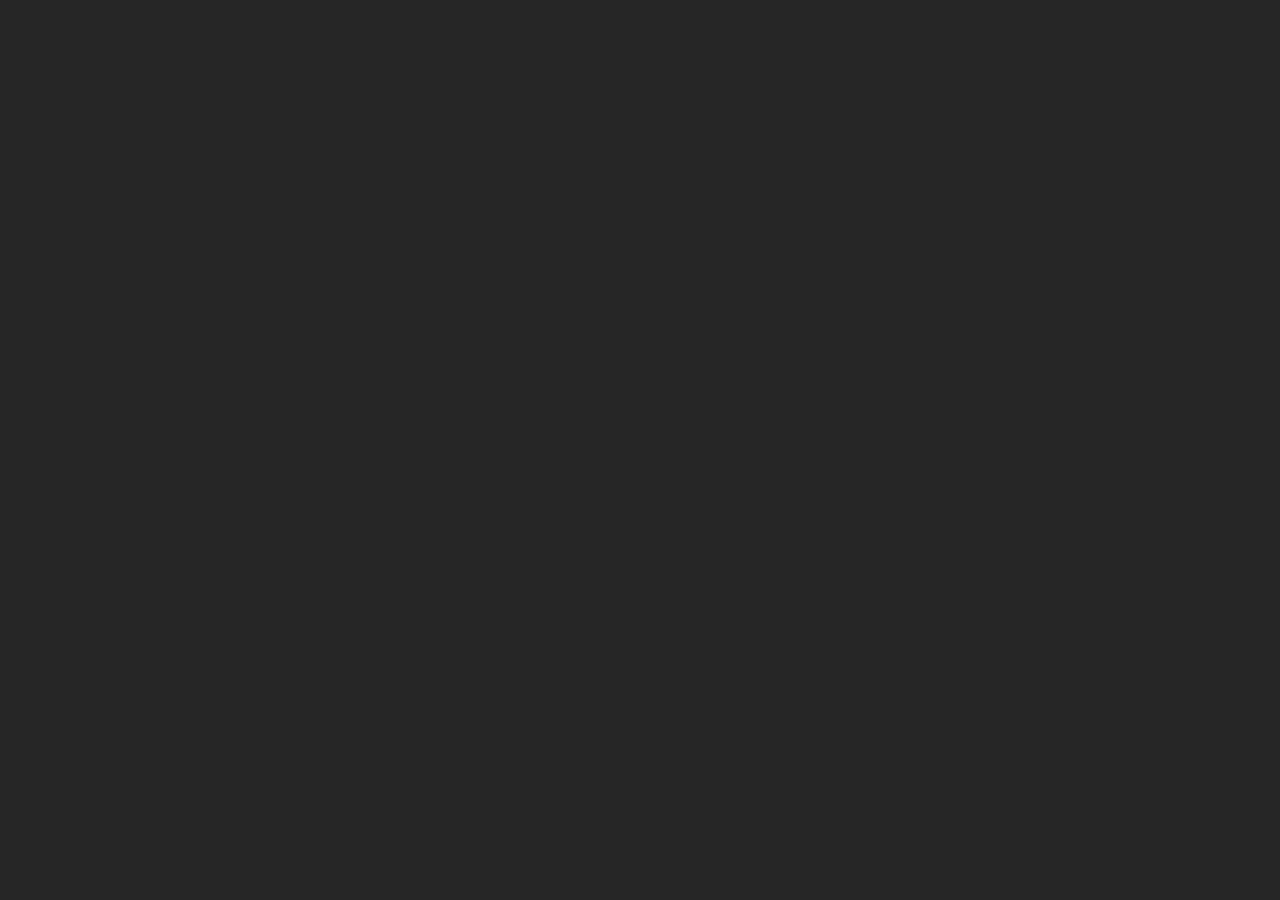
==== examples/nodes.html @ 793d3536 "Refactor CSS and fix comments" ====
<!DOCTYPE html>
<html>
<head>
	<meta charset="UTF-8">
	<meta http-equiv="Content-Type" content="text/html;charset=UTF-8">
	<title>flow - javascript ui</title>
	<meta name="viewport" content="width=device-width, initial-scale=1, user-scalable=no">
	<link rel="icon" href="../favicon.ico" />
	<link rel="stylesheet" href="css/page.css" type="text/css"/>
	<link rel="stylesheet" href="../css/flow.css" type="text/css"/>
	
	<link rel="stylesheet" href="../fonts/open-sans/open-sans.css" type="text/css"/>
	<link rel="stylesheet" href="../fonts/tabler-icons/tabler-icons.css" type="text/css"/>
	<!-- -->
</head>
<style>

/* flow {
	position: absolute;
	left: 50%;
	top: 50%;
	width: 50%;
	height: 50%;
} */

</style>
<body>
	<flow></flow>
	<script type="module">

		import * as Flow from '../jsm/Flow.js';

		const node = new Flow.Node();
		node.setWidth( 350 );
		node.setPosition( 100, 100 );

		node.add( new Flow.TitleElement( 'Inputs' ).setIcon( 'ti ti-box-multiple-2' ).setStyle( 'blue' ) );

		node.add(
			new Flow.LabelElement( 'Numbers' )
				.add( new Flow.NumberInput( 1 ) )
				.add( new Flow.NumberInput( 2 ) )
				.add( new Flow.NumberInput( 3 ) )
				.setInput( 1 )
				.setInputColor( 'red' )
		);

		const slider = new Flow.LabelElement( 'Numbers' ).setStyle( 'blue' )
			.add( new Flow.SliderInput( .5, 0, 1 ) );

		node.add( slider );

		const node1 = new Flow.Node();
		node1.add( new Flow.TitleElement( 'Inputs' ).setStyle( 'yellow' ) );

		const search = new Flow.Search();
		search.add( new Flow.ButtonInput( 'Node 333' ).setIcon( 'ti ti-box-multiple-2' ) );
		search.add( new Flow.ButtonInput( 'Abc' ).setIcon( 'ti ti-box-multiple-2' ) );
		search.add( new Flow.ButtonInput( 'Vector 3' ).setIcon( 'ti ti-box-multiple-3' ) );
		search.add( new Flow.ButtonInput( 'Node Abc' ).setIcon( 'ti ti-box-multiple-2' ) );
		search.add( new Flow.ButtonInput( 'Node 3' ).setIcon( 'ti ti-box-multiple-2' ) );
		search.add( new Flow.ButtonInput( 'Node Vec' ).setIcon( 'ti ti-box-multiple-2' ) );
		search.add( new Flow.ButtonInput( 'Node 2' ).setIcon( 'ti ti-box-multiple-2' ) );
		search.add( new Flow.ButtonInput( 'Node 4' ).setIcon( 'ti ti-box-multiple-2' ) );
		search.add( new Flow.ButtonInput( 'Node 5' ).setIcon( 'ti ti-box-multiple-2' ) );
		search.add( new Flow.ButtonInput( 'Node 3' ).setIcon( 'ti ti-box-multiple-2' ) );
		search.add( new Flow.ButtonInput( 'Node 33' ).setIcon( 'ti ti-box-multiple-2' ) );
		search.add( new Flow.ButtonInput( 'Node' ).setIcon( 'ti ti-box-multiple-2' ) );
		search.forceAutoComplete = true;
		search.onSubmit( () => {
		
			console.log( search.getValue() );
		
		} );
		//search.show();

		const node2 = new Flow.Node();
		node2.setWidth( 350 );
		node2.setPosition( 200, 300 );

		node2.add( new Flow.TitleElement( 'Addition' ).addButton( new Flow.ButtonInput( 'Test' ) ).setStyle( 'red' ) );

		const vector = new Flow.LabelElement( 'N 2' )
			.setIcon( 'ti ti-palette' )
		//.setOutputColor( 'green' )
			.setHeight( 50 )
			.add( new Flow.NumberInput( 1 ) )
			.add( new Flow.NumberInput( 2 ) )
			.add( new Flow.NumberInput( 3 ) );

		node2.add( vector );
		node2.add( new Flow.LabelElement( 'Numbers' ).add( new Flow.ButtonInput( 'Test' ) ).setOutput( 3 ) );
		node2.add( new Flow.LabelElement( 'Numbers' ).add( new Flow.SliderInput( .5, 0, 1 ) ) );

		let abcElement;
		let testElement;
		let dropDownInput;
		let dropDownInputStep = 0;

		node2.add( new Flow.Element().add( dropDownInput = new Flow.SelectInput( [ 'Select' ] )
			.onChange( () => {

				console.log( dropDownInput.getValue() );

			} )
			.onClick( () => {

				if ( dropDownInputStep ++ == 0 ) dropDownInput.setOptions( [ { name: 'Test A', value: '1' }, { name: 'Test B', value: '2' } ] );
				else dropDownInput.setOptions( [ { name: 'Test A', value: '1' }, { name: 'Test B', value: '2' }, { name: 'Test C', value: '3' } ] );

			} ) ) );

		node2.add( new Flow.Element().add( new Flow.ColorInput( 0x0066FF ) ) );
		node2.add( abcElement = new Flow.Element().add( new Flow.StringInput( 'abc 123' ) ) );
		node2.add( testElement = new Flow.Element().add( new Flow.TextInput( 'Test' ) ) );
		node2.add( new Flow.LabelElement( 'Boolean' ).add( new Flow.ToggleInput( true ) ) );

		abcElement.setAttribute( 'tooltip', 'Abc a asdfasdf asdasdfasdf asdfasdf fasdfasdf asdf asdf asdfasdf bc' );
		abcElement.setAttribute( 'error', true );

		const treeView = new Flow.TreeViewInput();
		treeView.add( new Flow.TreeViewNode( 'File 1' ) );
		treeView.add( new Flow.TreeViewNode( 'File 2' )
			.add( new Flow.TreeViewNode( 'Child 2' ) )
			.add( new Flow.TreeViewNode( 'Child 3' ).add( new Flow.TreeViewNode( 'Child 4' ) ) ) 
		);
		treeView.add( new Flow.TreeViewNode( 'File 3' ) );
		treeView.add( new Flow.TreeViewNode( 'File 4' ) );
		treeView.add( new Flow.TreeViewNode( 'File 5' ) );
		treeView.add( new Flow.TreeViewNode( 'File 6' ) );
		treeView.add( new Flow.TreeViewNode( 'File 7' ) );
		treeView.add( new Flow.TreeViewNode( 'File 8' ) );
		treeView.add( new Flow.TreeViewNode( 'File 9' ) );

		node2.add( new Flow.Element().setHeight( 200 ).add( treeView ) );

		//testElement.setColor( 'forestgreen' );

		node2.add( new Flow.LabelElement( 'TEST' ).setStyle( 'right' ) );

		const nodeS = new Flow.Node();
		//nodeS.setPosition( 700, 500 );
		//nodeS.add( new Flow.TitleElement( 'Nodes' ) );
		//nodeS.add( new Flow.Element().setHeight( 30 ).add( new Flow.StringInput().setPlaceHolder( 'Search...' ).setIcon( 'ti ti-list-search' ) ) );
		const treeView2 = new Flow.TreeViewInput();
		treeView2.add( new Flow.TreeViewNode( 'File 1' ) );
		treeView2.add( new Flow.TreeViewNode( 'File 2' )
			.add( new Flow.TreeViewNode( 'Child 2' ) )
			.add( new Flow.TreeViewNode( 'Child 3' ) ) 
		);
		treeView2.add( new Flow.TreeViewNode( 'File 3' ) );
		treeView2.add( new Flow.TreeViewNode( 'File 4' ) );

		nodeS.add( new Flow.Element().setHeight( 30 ).add( new Flow.StringInput().setPlaceHolder( 'Search...' ).setIcon( 'ti ti-list-search' ) ) );
		nodeS.add( new Flow.Element().setHeight( 200 ).add( treeView2 ) );
		

		vector.setOutput( 1 );
		slider.setInput( 3 )/*.setInputColor( 'green' )*/;

		slider.onValid( ( self, outputElement ) => {

			//console.log( self.getObject(), outputElement.getObject() );

			return outputElement != vector;

		} );

		slider.onConnect( () => {

			//console.log( slider.link.inputElement === slider );
			console.log( slider.link ? slider.link.outputElement === vector : null );

		} );

		slider.connect( vector );


		const canvas = new Flow.Canvas();
		canvas.setSize( window.innerWidth, window.innerHeight );
		canvas.add( node );
		canvas.add( node2 );
		canvas.add( node1 );
		//canvas.add( nodeS );

		window.onresize = () => canvas.setSize( window.innerWidth, window.innerHeight );

		// context-menu

		const context = new Flow.ContextMenu( document.body );
		context.setWidth( 300 );
		//context.add( new Flow.ButtonInput( 'Vector 4' ).setIcon( 'ti ti-box-multiple-2' ) );
		context.add( nodeS );
		/*
		context.add( new Flow.ButtonInput( 'Float' ).setToolTip( 'Min / Max' ).setIcon( 'ti ti-box-multiple-1' ).onClick( () => {

			const canvasRect = canvas.rect;

			const node3 = new Flow.Node();
			node3.setWidth( 350 );
			//node3.setPosition( canvas.relativeClientX - ( 350 / 2 ), canvas.relativeClientY - 20 );
			node3.setPosition(
				( canvas.relativeX + ( canvasRect.width / 2 ) ) - ( 350 / 2 ),
				( canvas.relativeY + ( canvasRect.height / 2 ) ) - 20
			);
			node3.add( new Flow.TitleElement( 'Dynamic' ).setStyle( 'green' ).setOutput( 1 ).setInput( 1 ).addButton( new Flow.ButtonInput( '✖' ).onClick( () => {

				canvas.remove( node3 );

			} ) ) );
			node3.add( new Flow.LabelElement( 'Numbers' ).add( new Flow.SliderInput( .5, 0, 1 ) ).setOutput( 1 ).setInput( 1 ) );
			node3.add(
				new Flow.LabelElement( 'Menu' )
					.add( new Flow.ButtonInput( 'Remove' ) )
					.add( new Flow.ButtonInput( 'Add' ) )
			);

			canvas.add( node3 );

			canvas.select( node3 );

			context.hide();


		} ) );
		*/

		const context3 = new Flow.ContextMenu();
		context3.add( new Flow.ButtonInput( '1' ) );
		context3.add( new Flow.ButtonInput( '2' ) );
		context3.add( new Flow.ButtonInput( '3' ) );

		const context2 = new Flow.ContextMenu();
		context2.add( new Flow.ButtonInput( 'A' ) );
		context2.add( new Flow.ButtonInput( 'B' ) );
		context2.add( new Flow.ButtonInput( 'C' ), context3 );

		//context.add( new Flow.ButtonInput( 'Vector 2' ).setIcon( 'ti ti-box-multiple-2' ) );
		//context.add( new Flow.ButtonInput( 'Vector 3' ).setIcon( 'ti ti-box-multiple-3' ), context2 );
		/*
		
		context.add( new Flow.ButtonInput( 'Color' ).setIcon( 'ti ti-palette' ) );
		context.add( new Flow.ButtonInput( 'Map' ).setIcon( 'ti ti-photo' ) );
		context.add( new Flow.ButtonInput( 'Cube Map' ).setIcon( 'ti ti-box' ) );
		context.add( new Flow.ButtonInput( 'Slider' ).setIcon( 'ti ti-adjustments-horizontal' ) );
		context.add( new Flow.ButtonInput( 'Integer' ).setIcon( 'ti ti-list-numbers' ) );
*/
		const menu = new Flow.CircleMenu();
		menu.setAlign( 'top left' );
		const circleButton = new Flow.ButtonInput( /*'☰'*/ )
			.setIcon( 'ti ti-apps' )
			.setToolTip( 'Add' )
			/*.setIcon( 'ti ti-menu-2' )*/
			.onClick( () => {

				context.open();

			} );
		menu.add( circleButton );

		menu.add( new Flow.ButtonInput().setIcon( 'ti ti-download' ).setToolTip( 'Save' ) );
		menu.add( new Flow.ButtonInput().setIcon( 'ti ti-upload' ).setToolTip( 'Open' ) );

		const dom = document.querySelector( 'flow' );

		dom.appendChild( search.dom );
		dom.appendChild( context.dom );
		dom.appendChild( menu.dom );

		const json = canvas.toJSON();
		console.log( JSON.stringify( json ) );

		const tip = new Flow.Tips();
		//tip.duration = 500000;
		tip.tip( 'Needed a Material. (1)', 'error' );
		tip.tip( 'Message box!!! (2)' );
		tip.tip( 'Message box!!! (3)' );
		tip.tip( 'Message box!!! (4)' );
		setTimeout( () => tip.tip( 'Message box!!! (5)' ), 1000 );
		setTimeout( () => tip.tip( 'Message box!!! (6)' ), 2000 );
		setTimeout( () => tip.tip( 'Message box!!! (7)' ), 3000 );
		setTimeout( () => tip.tip( 'Message box!!! (8)' ), 4000 );
		dom.appendChild( tip.dom );

		Flow.Element.icons.unlink = 'ti ti-unlink';

		//const jsonCanvas = Flow.Loader.parse( json );

		//dom.appendChild( jsonCanvas.dom );
		dom.appendChild( canvas.dom );

	</script>
</body>
</html>
---- examples/css/page.css ----
html {
	overflow: hidden;
	width: 100%;
	height: 100%;
}

body {
	background-color: #262626;
	/* background-image: url(../../media/background.jpg); */
}
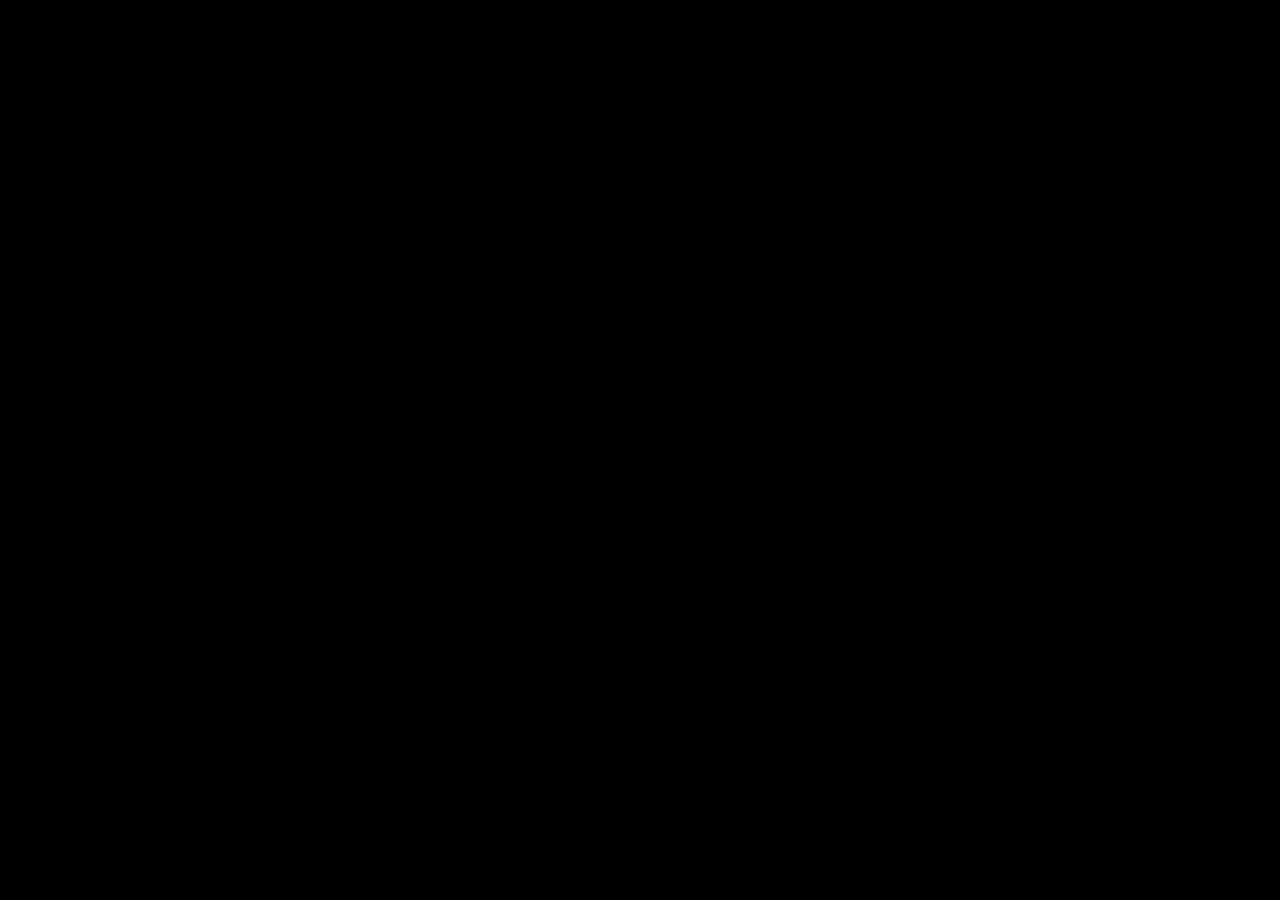
==== commit 1da200e0: "Update index.html and main.js files" ====
--- a/examples/nodes.html
+++ b/examples/nodes.html
@@ -82,7 +82,7 @@
 
 		const vector = new Flow.LabelElement( 'N 2' )
 			.setIcon( 'ti ti-palette' )
-		//.setOutputColor( 'green' )
+		.setOutputColor( 'green' )
 			.setHeight( 50 )
 			.add( new Flow.NumberInput( 1 ) )
 			.add( new Flow.NumberInput( 2 ) )
--- a/examples/css/page.css
+++ b/examples/css/page.css
@@ -5,6 +5,5 @@
 }
 
 body {
-	background-color: #262626;
-	/* background-image: url(../../media/background.jpg); */
+	background-color: #000000;
 }
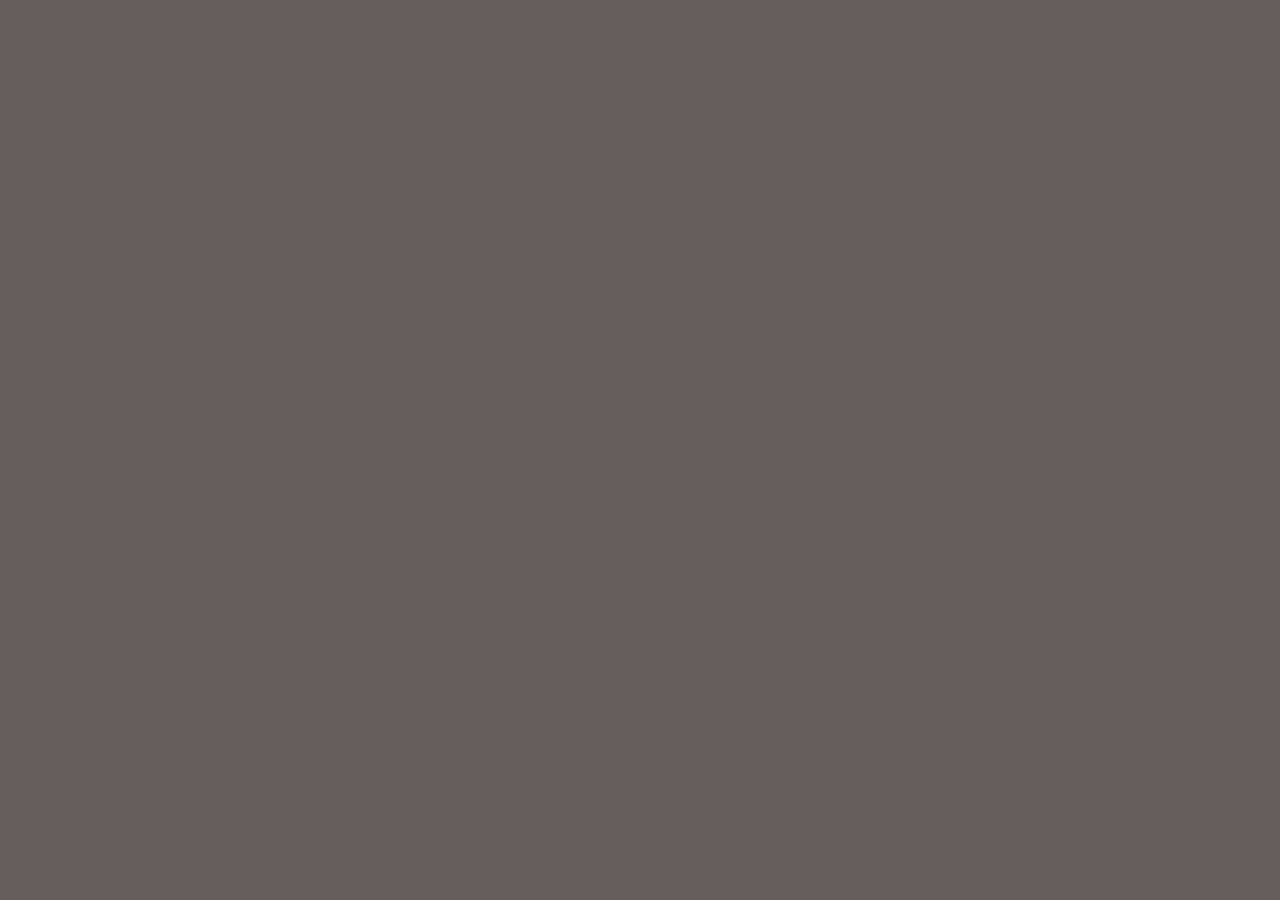
==== commit c01729df: "Update CSS and JavaScript files" ====
--- a/examples/nodes.html
+++ b/examples/nodes.html
@@ -55,24 +55,10 @@
 
 		const search = new Flow.Search();
 		search.add( new Flow.ButtonInput( 'Node 333' ).setIcon( 'ti ti-box-multiple-2' ) );
-		search.add( new Flow.ButtonInput( 'Abc' ).setIcon( 'ti ti-box-multiple-2' ) );
-		search.add( new Flow.ButtonInput( 'Vector 3' ).setIcon( 'ti ti-box-multiple-3' ) );
-		search.add( new Flow.ButtonInput( 'Node Abc' ).setIcon( 'ti ti-box-multiple-2' ) );
-		search.add( new Flow.ButtonInput( 'Node 3' ).setIcon( 'ti ti-box-multiple-2' ) );
-		search.add( new Flow.ButtonInput( 'Node Vec' ).setIcon( 'ti ti-box-multiple-2' ) );
-		search.add( new Flow.ButtonInput( 'Node 2' ).setIcon( 'ti ti-box-multiple-2' ) );
-		search.add( new Flow.ButtonInput( 'Node 4' ).setIcon( 'ti ti-box-multiple-2' ) );
-		search.add( new Flow.ButtonInput( 'Node 5' ).setIcon( 'ti ti-box-multiple-2' ) );
-		search.add( new Flow.ButtonInput( 'Node 3' ).setIcon( 'ti ti-box-multiple-2' ) );
-		search.add( new Flow.ButtonInput( 'Node 33' ).setIcon( 'ti ti-box-multiple-2' ) );
-		search.add( new Flow.ButtonInput( 'Node' ).setIcon( 'ti ti-box-multiple-2' ) );
 		search.forceAutoComplete = true;
 		search.onSubmit( () => {
-		
 			console.log( search.getValue() );
-		
 		} );
-		//search.show();
 
 		const node2 = new Flow.Node();
 		node2.setWidth( 350 );
@@ -82,7 +68,7 @@
 
 		const vector = new Flow.LabelElement( 'N 2' )
 			.setIcon( 'ti ti-palette' )
-		.setOutputColor( 'green' )
+			.setOutputColor( 'green' )
 			.setHeight( 50 )
 			.add( new Flow.NumberInput( 1 ) )
 			.add( new Flow.NumberInput( 2 ) )
@@ -99,15 +85,11 @@
 
 		node2.add( new Flow.Element().add( dropDownInput = new Flow.SelectInput( [ 'Select' ] )
 			.onChange( () => {
-
 				console.log( dropDownInput.getValue() );
-
 			} )
 			.onClick( () => {
-
 				if ( dropDownInputStep ++ == 0 ) dropDownInput.setOptions( [ { name: 'Test A', value: '1' }, { name: 'Test B', value: '2' } ] );
 				else dropDownInput.setOptions( [ { name: 'Test A', value: '1' }, { name: 'Test B', value: '2' }, { name: 'Test C', value: '3' } ] );
-
 			} ) ) );
 
 		node2.add( new Flow.Element().add( new Flow.ColorInput( 0x0066FF ) ) );
@@ -139,9 +121,7 @@
 		node2.add( new Flow.LabelElement( 'TEST' ).setStyle( 'right' ) );
 
 		const nodeS = new Flow.Node();
-		//nodeS.setPosition( 700, 500 );
-		//nodeS.add( new Flow.TitleElement( 'Nodes' ) );
-		//nodeS.add( new Flow.Element().setHeight( 30 ).add( new Flow.StringInput().setPlaceHolder( 'Search...' ).setIcon( 'ti ti-list-search' ) ) );
+
 		const treeView2 = new Flow.TreeViewInput();
 		treeView2.add( new Flow.TreeViewNode( 'File 1' ) );
 		treeView2.add( new Flow.TreeViewNode( 'File 2' )
@@ -175,38 +155,24 @@
 
 		slider.connect( vector );
 
-
 		const canvas = new Flow.Canvas();
 		canvas.setSize( window.innerWidth, window.innerHeight );
 		canvas.add( node );
 		canvas.add( node2 );
 		canvas.add( node1 );
-		//canvas.add( nodeS );
+		// canvas.add( nodeS );
 
 		window.onresize = () => canvas.setSize( window.innerWidth, window.innerHeight );
 
 		// context-menu
-
 		const context = new Flow.ContextMenu( document.body );
 		context.setWidth( 300 );
-		//context.add( new Flow.ButtonInput( 'Vector 4' ).setIcon( 'ti ti-box-multiple-2' ) );
-		context.add( nodeS );
-		/*
 		context.add( new Flow.ButtonInput( 'Float' ).setToolTip( 'Min / Max' ).setIcon( 'ti ti-box-multiple-1' ).onClick( () => {
-
-			const canvasRect = canvas.rect;
-
 			const node3 = new Flow.Node();
 			node3.setWidth( 350 );
-			//node3.setPosition( canvas.relativeClientX - ( 350 / 2 ), canvas.relativeClientY - 20 );
-			node3.setPosition(
-				( canvas.relativeX + ( canvasRect.width / 2 ) ) - ( 350 / 2 ),
-				( canvas.relativeY + ( canvasRect.height / 2 ) ) - 20
-			);
+			node3.setPosition( canvas.relativeClientX - ( 350 / 2 ), canvas.relativeClientY - 20 );
 			node3.add( new Flow.TitleElement( 'Dynamic' ).setStyle( 'green' ).setOutput( 1 ).setInput( 1 ).addButton( new Flow.ButtonInput( '✖' ).onClick( () => {
-
 				canvas.remove( node3 );
-
 			} ) ) );
 			node3.add( new Flow.LabelElement( 'Numbers' ).add( new Flow.SliderInput( .5, 0, 1 ) ).setOutput( 1 ).setInput( 1 ) );
 			node3.add(
@@ -214,16 +180,11 @@
 					.add( new Flow.ButtonInput( 'Remove' ) )
 					.add( new Flow.ButtonInput( 'Add' ) )
 			);
-
 			canvas.add( node3 );
-
 			canvas.select( node3 );
-
 			context.hide();
-
-
 		} ) );
-		*/
+		
 
 		const context3 = new Flow.ContextMenu();
 		context3.add( new Flow.ButtonInput( '1' ) );
@@ -235,60 +196,28 @@
 		context2.add( new Flow.ButtonInput( 'B' ) );
 		context2.add( new Flow.ButtonInput( 'C' ), context3 );
 
-		//context.add( new Flow.ButtonInput( 'Vector 2' ).setIcon( 'ti ti-box-multiple-2' ) );
-		//context.add( new Flow.ButtonInput( 'Vector 3' ).setIcon( 'ti ti-box-multiple-3' ), context2 );
-		/*
-		
+		context.add( new Flow.ButtonInput( 'Vector 2' ).setIcon( 'ti ti-box-multiple-2' ) );
+		context.add( new Flow.ButtonInput( 'Vector 3' ).setIcon( 'ti ti-box-multiple-3' ), context2 );
+
 		context.add( new Flow.ButtonInput( 'Color' ).setIcon( 'ti ti-palette' ) );
 		context.add( new Flow.ButtonInput( 'Map' ).setIcon( 'ti ti-photo' ) );
 		context.add( new Flow.ButtonInput( 'Cube Map' ).setIcon( 'ti ti-box' ) );
 		context.add( new Flow.ButtonInput( 'Slider' ).setIcon( 'ti ti-adjustments-horizontal' ) );
 		context.add( new Flow.ButtonInput( 'Integer' ).setIcon( 'ti ti-list-numbers' ) );
-*/
-		const menu = new Flow.CircleMenu();
-		menu.setAlign( 'top left' );
-		const circleButton = new Flow.ButtonInput( /*'☰'*/ )
-			.setIcon( 'ti ti-apps' )
-			.setToolTip( 'Add' )
-			/*.setIcon( 'ti ti-menu-2' )*/
-			.onClick( () => {
-
-				context.open();
-
-			} );
-		menu.add( circleButton );
-
-		menu.add( new Flow.ButtonInput().setIcon( 'ti ti-download' ).setToolTip( 'Save' ) );
-		menu.add( new Flow.ButtonInput().setIcon( 'ti ti-upload' ).setToolTip( 'Open' ) );
 
 		const dom = document.querySelector( 'flow' );
 
+
+
 		dom.appendChild( search.dom );
-		dom.appendChild( context.dom );
-		dom.appendChild( menu.dom );
-
-		const json = canvas.toJSON();
-		console.log( JSON.stringify( json ) );
-
-		const tip = new Flow.Tips();
-		//tip.duration = 500000;
-		tip.tip( 'Needed a Material. (1)', 'error' );
-		tip.tip( 'Message box!!! (2)' );
-		tip.tip( 'Message box!!! (3)' );
-		tip.tip( 'Message box!!! (4)' );
-		setTimeout( () => tip.tip( 'Message box!!! (5)' ), 1000 );
-		setTimeout( () => tip.tip( 'Message box!!! (6)' ), 2000 );
-		setTimeout( () => tip.tip( 'Message box!!! (7)' ), 3000 );
-		setTimeout( () => tip.tip( 'Message box!!! (8)' ), 4000 );
-		dom.appendChild( tip.dom );
-
-		Flow.Element.icons.unlink = 'ti ti-unlink';
-
-		//const jsonCanvas = Flow.Loader.parse( json );
-
-		//dom.appendChild( jsonCanvas.dom );
 		dom.appendChild( canvas.dom );
 
+
+		// 指定页面右键菜单
+		document.body.oncontextmenu = ( event ) => {
+			event.preventDefault();
+			context.open( event.clientX, event.clientY );
+		};
 	</script>
 </body>
 </html>--- a/examples/css/page.css
+++ b/examples/css/page.css
@@ -5,5 +5,8 @@
 }
 
 body {
-	background-color: #000000;
+	background-color: #665d5d;
+	margin: 0;
+	padding: 0;
 }
+
